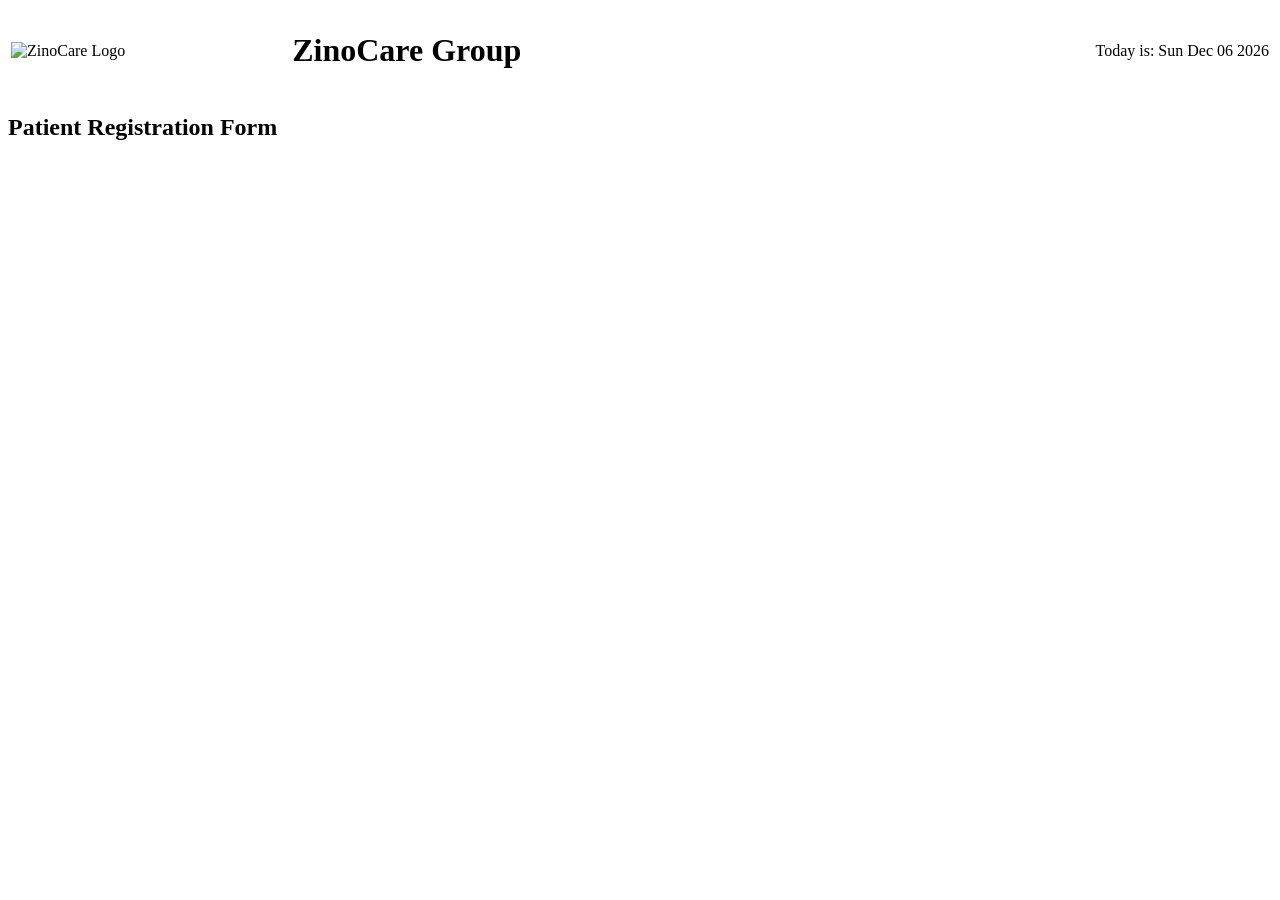
==== patient-form.html @ fbc61259 "Rename Homework1/patient-form.html to patient-form.html" ====
<!DOCTYPE html>

<!--
Program name: patient-form.html
Author: Iayan Ali
Date created: 2/24/2026
Date last edited: 
Version: 1.0
Description: Website for patients of ZinoCare Group to register allowing to obtain simple patient information
-->

<html lang="en">

    <head>
        <meta charset="utf-8">
        <title>ZinoCare Group - Patient Registration</title>
        <link rel="stylesheet" href="style.css">
    </head>
    <body>
    <div id="header">
        <table width="100%">
            <tr>
                <td>
                    <img src="logo.png" alt="ZinoCare Logo" width="100">
                </td>
    
                <td>
                    <h1>ZinoCare Group</h1>
                </td>
    
                <td align="right">
                    Today is:
                    <span id="today"></span>
                </td>
            </tr>
        </table>
      
       <script>
        var today = new Date();
        document.getElementById("today").innerHTML = today.toDateString();
      </script>
      
    </div>
        <div id="main">

            <h2>Patient Registration Form</h2>

            <form action="thankyou.html">

                <table width="100%" cellpadding="5">

                </table>

        </form>

    </div>

</body>
</html>
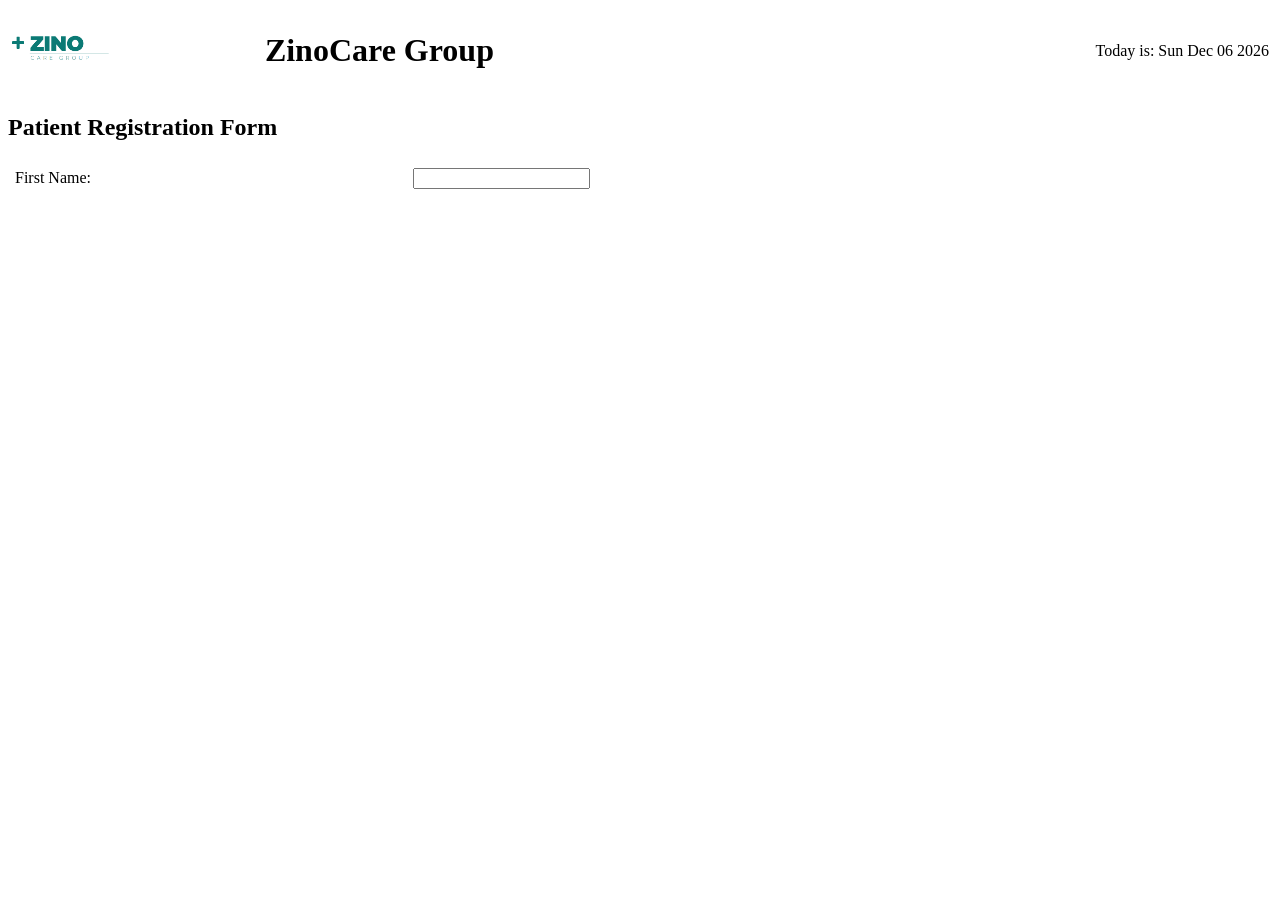
==== commit 53015103: "Update patient-form.html" ====
--- a/patient-form.html
+++ b/patient-form.html
@@ -41,19 +41,19 @@
       </script>
       
     </div>
-        <div id="main">
 
-            <h2>Patient Registration Form</h2>
+        <form action="thankyou.html" method="post">
 
-            <form action="thankyou.html">
+    <h2>Patient Registration Form</h2>
 
-                <table width="100%" cellpadding="5">
+    <table width="100%" cellpadding="5">
+        <tr>
+            <td>First Name:</td>
+            <td><input type="text" name="firstname"></td>
+        </tr>
+    </table>
 
-                </table>
-
-        </form>
-
-    </div>
-
+</form>
+        
 </body>
 </html>
